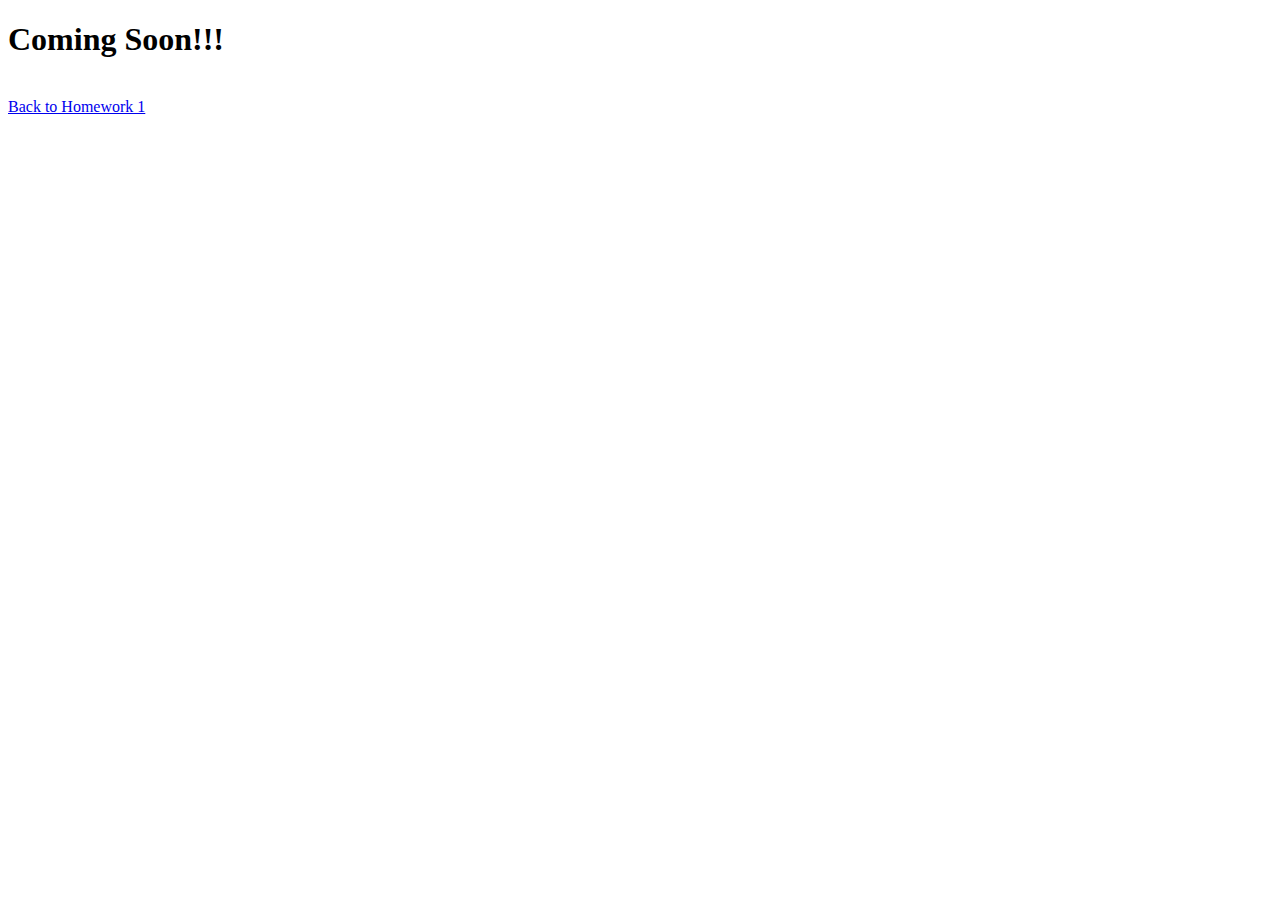
==== hw2.html @ cca3d1a9 "Add files via upload" ====
<!DOCTYPE html>
<html lang="en">
  <head>
    <meta charset="UTF-8">
    <meta name="description" content="CIS 114 Homework">
    <title>CIS 114 Homework</title>
    <link rel="stylesheet" href="styles/style.css">
  </head>
  <body>
      <h1>Coming Soon!!!</h1><br>
      <a href="https://htmlhour.github.io/school/index.html">Back to Homework 1</a>
  </body>
</html>
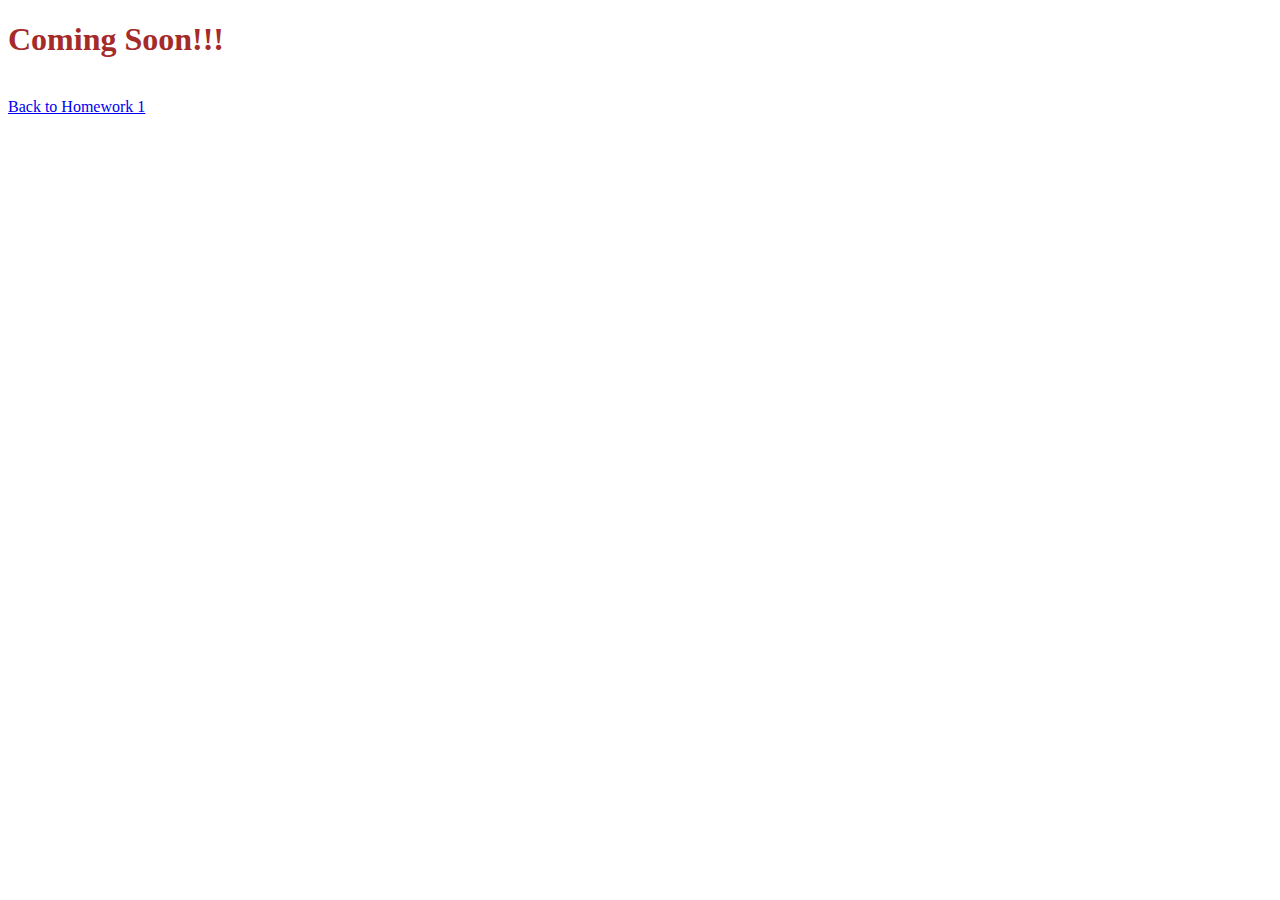
==== commit 2cd75223: "Add files via upload" ====
--- a/hw2.html
+++ b/hw2.html
@@ -2,8 +2,8 @@
 <html lang="en">
   <head>
     <meta charset="UTF-8">
-    <meta name="description" content="CIS 114 Homework">
-    <title>CIS 114 Homework</title>
+    <meta name="description" content="CIS 114 Homework 2">
+    <title>CIS 114 Homework 2</title>
     <link rel="stylesheet" href="styles/style.css">
   </head>
   <body>
--- a/styles/style.css
+++ b/styles/style.css
@@ -0,0 +1,3 @@
+h1{
+    color: brown;
+}